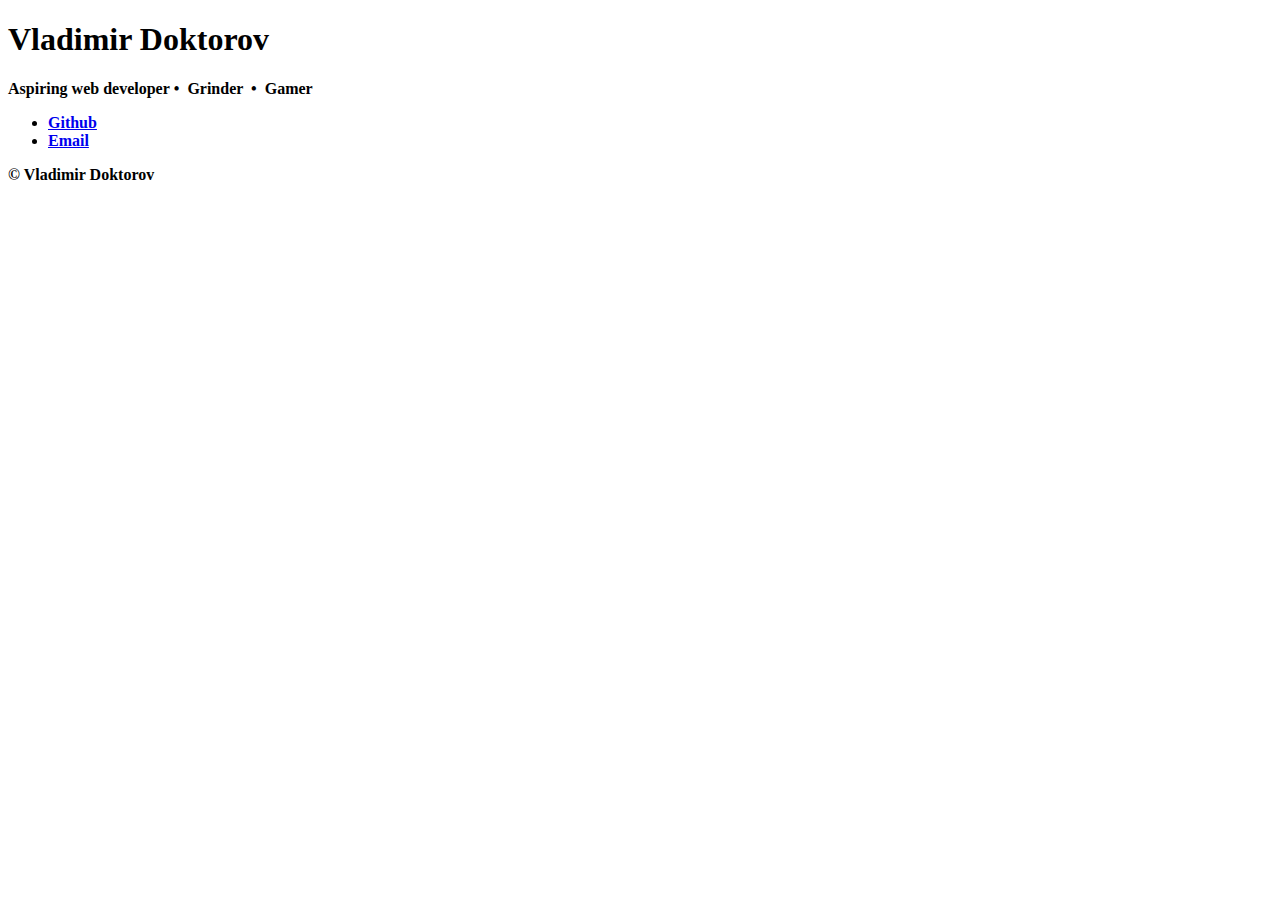
==== index.html @ ea16e247 "Create index.html" ====
<!DOCTYPE HTML>
<html>
	<head>
		<title>Aerial by HTML5 UP</title>
		<meta charset="utf-8" />
		<meta name="viewport" content="width=device-width, initial-scale=1, user-scalable=no" />
		<link rel="stylesheet" href="assets/css/main.css" />
		<noscript><link rel="stylesheet" href="assets/css/noscript.css" /></noscript>
	</head>
	<body class="is-preload">
		<div id="wrapper">
			<div id="bg"></div>
			<div id="overlay"></div>
			<div id="main">

				<!-- Header -->
					<header id="header">
						<h1>Vladimir Doktorov</h1>
						<p><strong>Aspiring web developer&nbsp;&bull;&nbsp; Grinder &nbsp;&bull;&nbsp; Gamer<strong></p>
						<nav>
							<ul>
								<li><a href="#" class="icon fa-github"><span class="label">Github</span></a></li>
								<li><a href="#" class="icon fa-envelope-o"><span class="label">Email</span></a></li>
							</ul>
						</nav>
					</header>

				<!-- Footer -->
					<footer id="footer">
						<span class="copyright">&copy; Vladimir Doktorov</span>
					</footer>

			</div>
		</div>
		<script>
			window.onload = function() { document.body.classList.remove('is-preload'); }
			window.ontouchmove = function() { return false; }
			window.onorientationchange = function() { document.body.scrollTop = 0; }
		</script>
	</body>
</html>
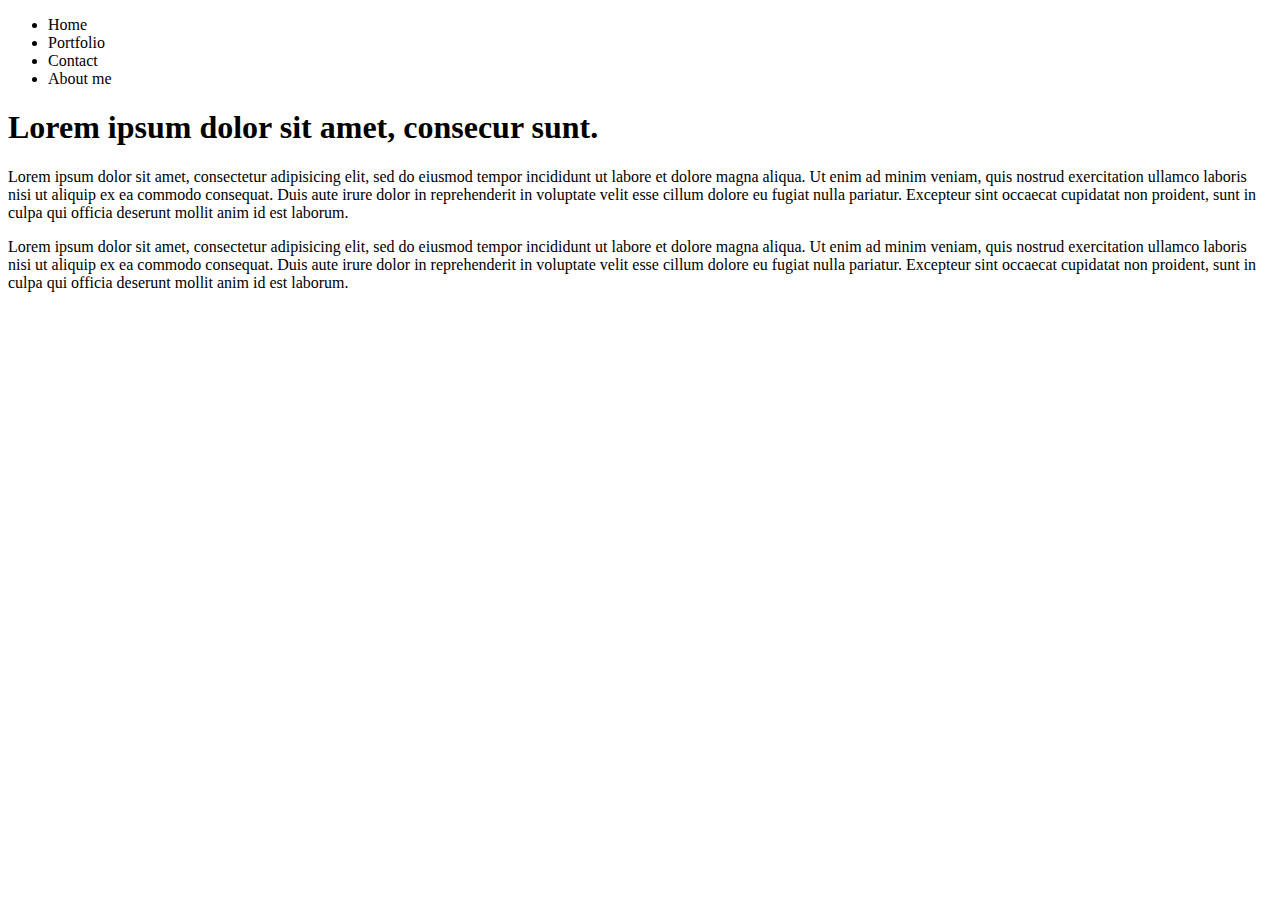
==== commit 4026d0bd: "Add files via upload" ====
--- a/index.html
+++ b/index.html
@@ -1,41 +1,49 @@
-<!DOCTYPE HTML>
-<html>
-	<head>
-		<title>Aerial by HTML5 UP</title>
-		<meta charset="utf-8" />
-		<meta name="viewport" content="width=device-width, initial-scale=1, user-scalable=no" />
-		<link rel="stylesheet" href="assets/css/main.css" />
-		<noscript><link rel="stylesheet" href="assets/css/noscript.css" /></noscript>
-	</head>
-	<body class="is-preload">
-		<div id="wrapper">
-			<div id="bg"></div>
-			<div id="overlay"></div>
-			<div id="main">
-
-				<!-- Header -->
-					<header id="header">
-						<h1>Vladimir Doktorov</h1>
-						<p><strong>Aspiring web developer&nbsp;&bull;&nbsp; Grinder &nbsp;&bull;&nbsp; Gamer<strong></p>
-						<nav>
-							<ul>
-								<li><a href="#" class="icon fa-github"><span class="label">Github</span></a></li>
-								<li><a href="#" class="icon fa-envelope-o"><span class="label">Email</span></a></li>
-							</ul>
-						</nav>
-					</header>
-
-				<!-- Footer -->
-					<footer id="footer">
-						<span class="copyright">&copy; Vladimir Doktorov</span>
-					</footer>
-
-			</div>
-		</div>
-		<script>
-			window.onload = function() { document.body.classList.remove('is-preload'); }
-			window.ontouchmove = function() { return false; }
-			window.onorientationchange = function() { document.body.scrollTop = 0; }
-		</script>
-	</body>
-</html>
+<!DOCTYPE html>
+<html lang="en" dir="ltr">
+  <head>
+    <meta name="viewport" content="width=device-width">
+    <meta charset="utf-8">
+    <title>Another web site from the scratch training :)</title>
+      <link rel="stylesheet" href="./css/style.css">
+      <script src="https://ajax.googleapis.com/ajax/libs/jquery/3.3.1/jquery.min.js"></script>
+  </head>
+  <body>
+
+    <header>
+      <nav id="navigation" class="navbar navbar-dark bg-light navbar-fixed-top" >
+        <ul class="nav navbar-nav">
+          <li class="nav-item><a href="index.html">Home</a></li>
+          <li class="nav-item><a href="index.html">Portfolio</a></li>
+          <li class="nav-item><a href="index.html">Contact</a></li>
+          <li class="nav-item><a href="index.html">About me</a></li>
+        </ul>
+      </nav>
+    </header>
+    <div class="image">
+
+    </div>
+
+    <section id=main>
+      <h1>Lorem ipsum dolor sit amet, consecur sunt.</h1>
+      <p>Lorem ipsum dolor sit amet, consectetur adipisicing elit, sed do eiusmod tempor incididunt ut labore et dolore magna aliqua. Ut enim ad minim veniam, quis nostrud exercitation ullamco laboris nisi ut aliquip ex ea commodo consequat. Duis aute irure dolor in reprehenderit in voluptate velit esse cillum dolore eu fugiat nulla pariatur. Excepteur sint occaecat cupidatat non proident, sunt in culpa qui officia deserunt mollit anim id est laborum.</p>
+      <p>Lorem ipsum dolor sit amet, consectetur adipisicing elit, sed do eiusmod tempor incididunt ut labore et dolore magna aliqua. Ut enim ad minim veniam, quis nostrud exercitation ullamco laboris nisi ut aliquip ex ea commodo consequat. Duis aute irure dolor in reprehenderit in voluptate velit esse cillum dolore eu fugiat nulla pariatur. Excepteur sint occaecat cupidatat non proident, sunt in culpa qui officia deserunt mollit anim id est laborum.</p>
+
+
+    </section>
+
+    <footer>
+
+    </footer>
+
+  <script type="text/javascript">
+$(function () {
+$(document).scroll(function () {
+var $nav = $(".navbar-fixed-top");
+$nav.toggleClass('scrolled', $(this).scrollTop() > $nav.height());
+});
+});
+  </script>
+
+
+  </body>
+</html>
